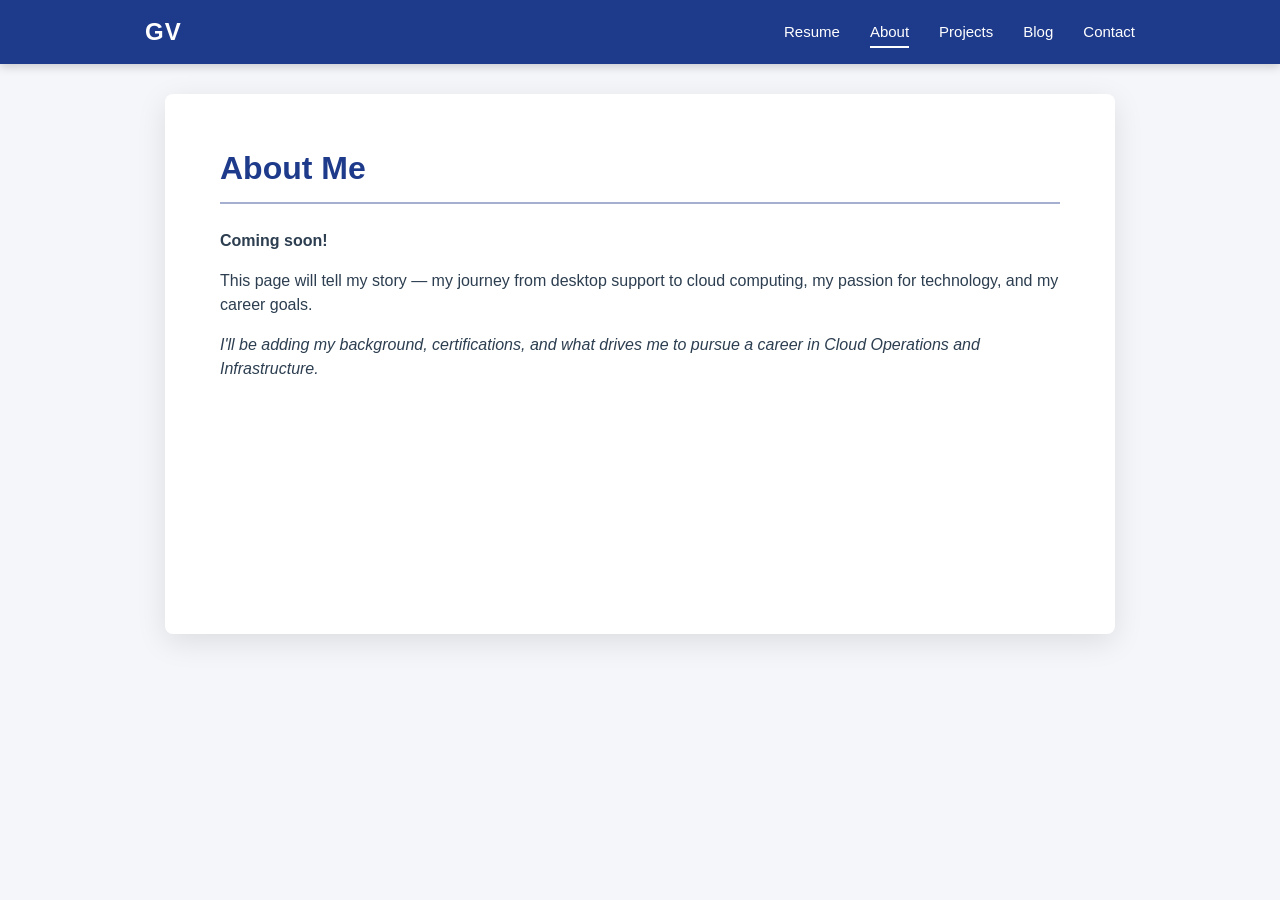
==== about.html @ c4817597 "Created about.html Adding about section" ====
<!DOCTYPE html>
<html lang="en">
<head>
    <meta charset="UTF-8" />
    <meta name="viewport" content="width=device-width, initial-scale=1.0" />
    <title>Gilbson Val - About</title>
    <link rel="stylesheet" href="style.css" />
</head>
<body>

    <!-- NAVIGATION -->
    <nav>
        <div class="nav-container">
            <a href="index.html" class="nav-logo">GV</a>
            <ul class="nav-links">
                <li><a href="index.html">Resume</a></li>
                <li><a href="about.html" class="active">About</a></li>
                <li><a href="projects.html">Projects</a></li>
                <li><a href="blog.html">Blog</a></li>
                <li><a href="contact.html">Contact</a></li>
            </ul>
        </div>
    </nav>

    <!-- PAGE CONTENT -->
    <div class="page-container">
        <h1>About Me</h1>
        <hr />

        <p><strong>Coming soon!</strong></p>
        <p>This page will tell my story — my journey from desktop support to cloud computing, my passion for technology, and my career goals.</p>

        <p><em>I'll be adding my background, certifications, and what drives me to pursue a career in Cloud Operations and Infrastructure.</em></p>
    </div>

</body>
</html>
---- style.css ----
/* style.css - Navy Blue Professional Theme with Navigation */

* {
    margin: 0;
    padding: 0;
    box-sizing: border-box;
}

body {
    font-family: 'Segoe UI', 'Arial', sans-serif;
    background-color: #f4f6f9;
    padding: 0;
    color: #1e1e2a;
    line-height: 1.5;
}

/* ===== NAVIGATION ===== */
nav {
    background-color: #1E3A8A;
    padding: 14px 0;
    position: sticky;
    top: 0;
    z-index: 1000;
    box-shadow: 0 2px 10px rgba(0, 0, 0, 0.2);
}

.nav-container {
    max-width: 1050px;
    margin: 0 auto;
    padding: 0 30px;
    display: flex;
    justify-content: space-between;
    align-items: center;
}

.nav-logo {
    color: #ffffff;
    font-size: 24px;
    font-weight: 700;
    text-decoration: none;
    letter-spacing: 1px;
}

.nav-logo:hover {
    opacity: 0.8;
}

.nav-links {
    list-style: none;
    display: flex;
    gap: 30px;
    margin: 0;
    padding: 0;
}

.nav-links li {
    display: inline;
}

.nav-links a {
    color: #ffffff;
    text-decoration: none;
    font-size: 15px;
    font-weight: 500;
    padding: 6px 0;
    border-bottom: 2px solid transparent;
    transition: border-color 0.3s ease;
}

.nav-links a:hover {
    border-bottom-color: #ffffff;
}

.nav-links a.active {
    border-bottom-color: #ffffff;
}

/* ===== RESUME CONTAINER ===== */
.resume-container {
    max-width: 950px;
    width: 100%;
    background: #ffffff;
    margin: 30px auto;
    padding: 45px 55px 50px 55px;
    box-shadow: 0 8px 30px rgba(0, 0, 0, 0.10);
    border-radius: 8px;
}

/* ===== PAGE CONTENT (for About, Projects, Blog, Contact) ===== */
.page-container {
    max-width: 950px;
    width: 100%;
    background: #ffffff;
    margin: 30px auto;
    padding: 50px 55px;
    box-shadow: 0 8px 30px rgba(0, 0, 0, 0.10);
    border-radius: 8px;
    min-height: 60vh;
}

.page-container h1 {
    font-size: 32px;
    color: #1E3A8A;
    font-weight: 700;
    margin-bottom: 10px;
}

.page-container hr {
    border: none;
    height: 2px;
    background-color: #1E3A8A;
    margin-bottom: 25px;
    opacity: 0.4;
}

.page-container p {
    font-size: 16px;
    color: #2c3e50;
    margin-bottom: 16px;
}

.page-container .coming-soon {
    font-size: 20px;
    font-weight: 600;
    color: #1E3A8A;
    text-align: center;
    padding: 60px 0;
}

/* ===== HEADER ===== */
header {
    text-align: center;
    border-bottom: 3px solid #1E3A8A;
    padding-bottom: 18px;
    margin-bottom: 22px;
}

header h1 {
    font-size: 32px;
    font-weight: 700;
    letter-spacing: 2px;
    color: #1E3A8A;
    margin-bottom: 6px;
}

.contact {
    font-size: 15px;
    color: #2c3e50;
    word-spacing: 4px;
}

.contact a {
    color: #1E3A8A;
    text-decoration: none;
    font-weight: 600;
}

.contact a:hover {
    text-decoration: underline;
}

/* ===== SECTIONS ===== */
section {
    margin-bottom: 22px;
}

h2 {
    font-size: 17px;
    font-weight: 700;
    color: #1E3A8A;
    letter-spacing: 1px;
    margin-bottom: 4px;
    text-transform: uppercase;
}

hr {
    border: none;
    height: 1.5px;
    background-color: #1E3A8A;
    margin-bottom: 14px;
    opacity: 0.6;
}

/* ===== SKILLS ===== */
.skills-list {
    list-style: none;
    padding: 0;
}

.skills-list li {
    margin-bottom: 6px;
    font-size: 14.5px;
}

.skills-list strong {
    color: #1E3A8A;
    font-weight: 700;
}

/* ===== JOBS ===== */
.job {
    margin-bottom: 18px;
}

.job-header {
    display: flex;
    justify-content: space-between;
    align-items: baseline;
    flex-wrap: wrap;
    margin-bottom: 2px;
}

.company {
    font-size: 16px;
    font-weight: 700;
    color: #1e1e2a;
}

.date {
    font-size: 14px;
    color: #4a5568;
    font-weight: 500;
}

.title {
    font-size: 14.5px;
    font-weight: 600;
    color: #2c3e50;
    font-style: italic;
    margin-bottom: 5px;
}

.job ul {
    padding-left: 20px;
    list-style: disc;
    margin-top: 4px;
}

.job ul li {
    font-size: 14px;
    margin-bottom: 4px;
    color: #1e1e2a;
}

/* ===== EDUCATION ===== */
.edu-item {
    margin-bottom: 14px;
}

.edu-item .school {
    font-size: 15.5px;
    font-weight: 700;
    color: #1e1e2a;
}

.edu-item .edu-date {
    font-size: 14px;
    color: #4a5568;
    font-weight: 500;
    float: right;
}

.degree {
    font-size: 14.5px;
    font-weight: 500;
    color: #2c3e50;
    margin-top: 2px;
}

.edu-item ul {
    padding-left: 20px;
    list-style: disc;
    margin-top: 4px;
}

.edu-item ul li {
    font-size: 14px;
    margin-bottom: 3px;
}

/* ===== RESPONSIVE ===== */
@media (max-width: 700px) {
    .resume-container,
    .page-container {
        padding: 25px 20px;
        margin: 15px 10px;
    }

    header h1 {
        font-size: 26px;
    }

    .job-header {
        flex-direction: column;
        align-items: flex-start;
    }

    .edu-item .edu-date {
        float: none;
        display: inline-block;
        margin-left: 8px;
    }

    .nav-container {
        flex-direction: column;
        gap: 10px;
    }

    .nav-links {
        gap: 15px;
        flex-wrap: wrap;
        justify-content: center;
    }

    .nav-links a {
        font-size: 13px;
    }
}

/* ===== PRINT ===== */
@media print {
    body {
        background: white;
        padding: 0.2in;
    }
    .resume-container {
        box-shadow: none;
        padding: 0;
        border-radius: 0;
        margin: 0;
    }
    .job-header {
        break-inside: avoid;
    }
    nav {
        display: none;
    }
}
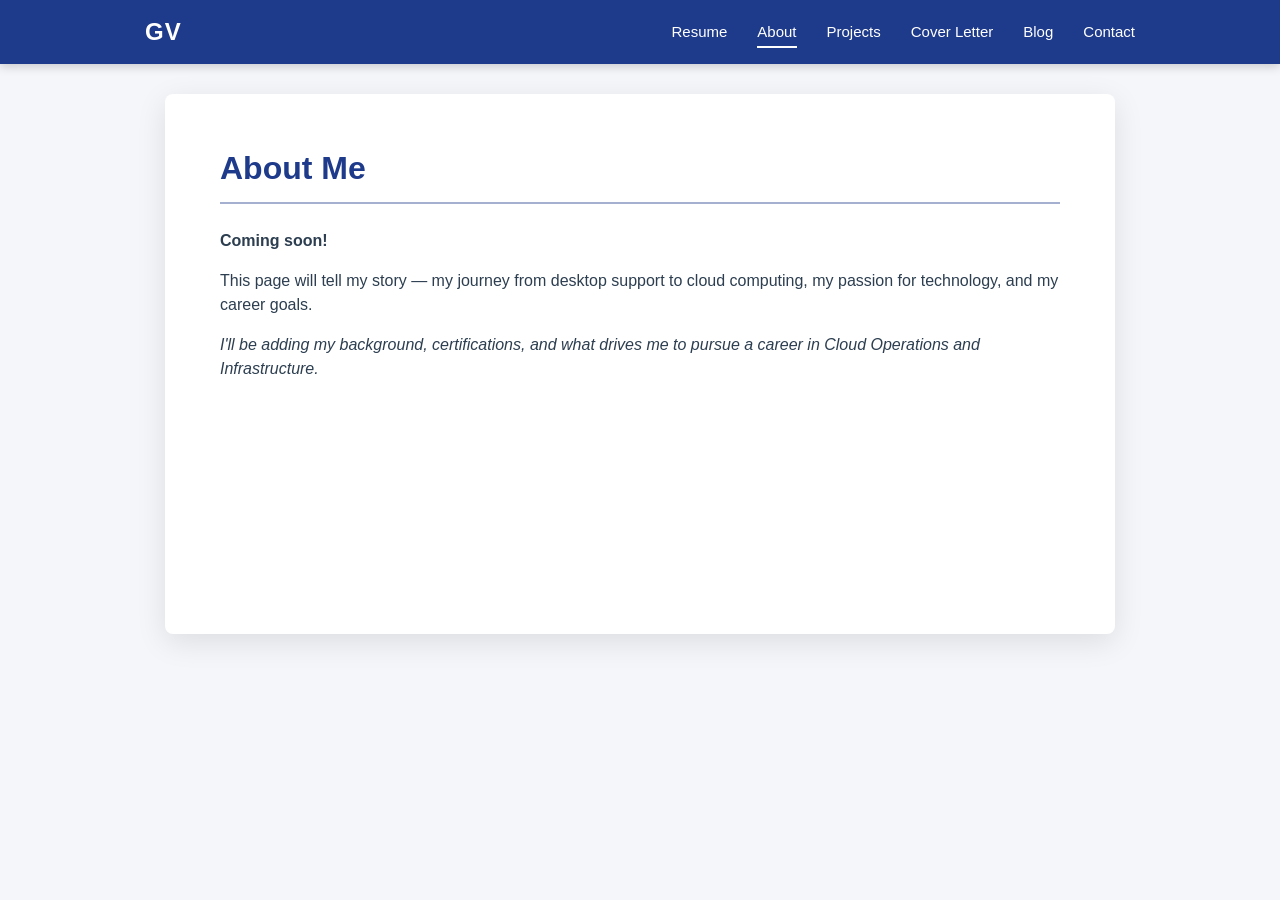
==== commit a0a35ef4: "Update about.html" ====
--- a/about.html
+++ b/about.html
@@ -16,6 +16,7 @@
                 <li><a href="index.html">Resume</a></li>
                 <li><a href="about.html" class="active">About</a></li>
                 <li><a href="projects.html">Projects</a></li>
+                <li><a href="cover-letter.html">Cover Letter</a></li>
                 <li><a href="blog.html">Blog</a></li>
                 <li><a href="contact.html">Contact</a></li>
             </ul>
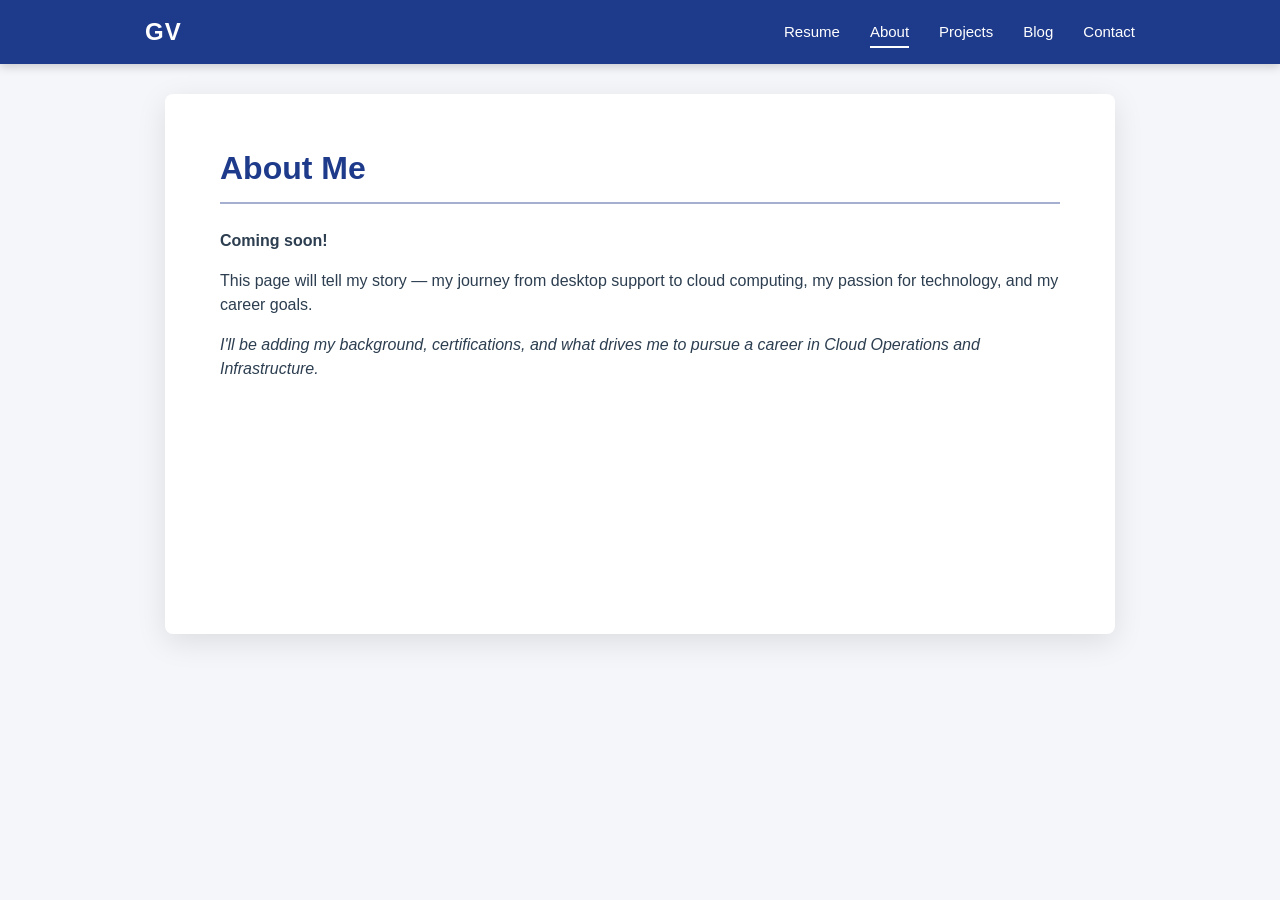
==== commit e231d041: "Update about.html" ====
--- a/about.html
+++ b/about.html
@@ -16,7 +16,6 @@
                 <li><a href="index.html">Resume</a></li>
                 <li><a href="about.html" class="active">About</a></li>
                 <li><a href="projects.html">Projects</a></li>
-                <li><a href="cover-letter.html">Cover Letter</a></li>
                 <li><a href="blog.html">Blog</a></li>
                 <li><a href="contact.html">Contact</a></li>
             </ul>
